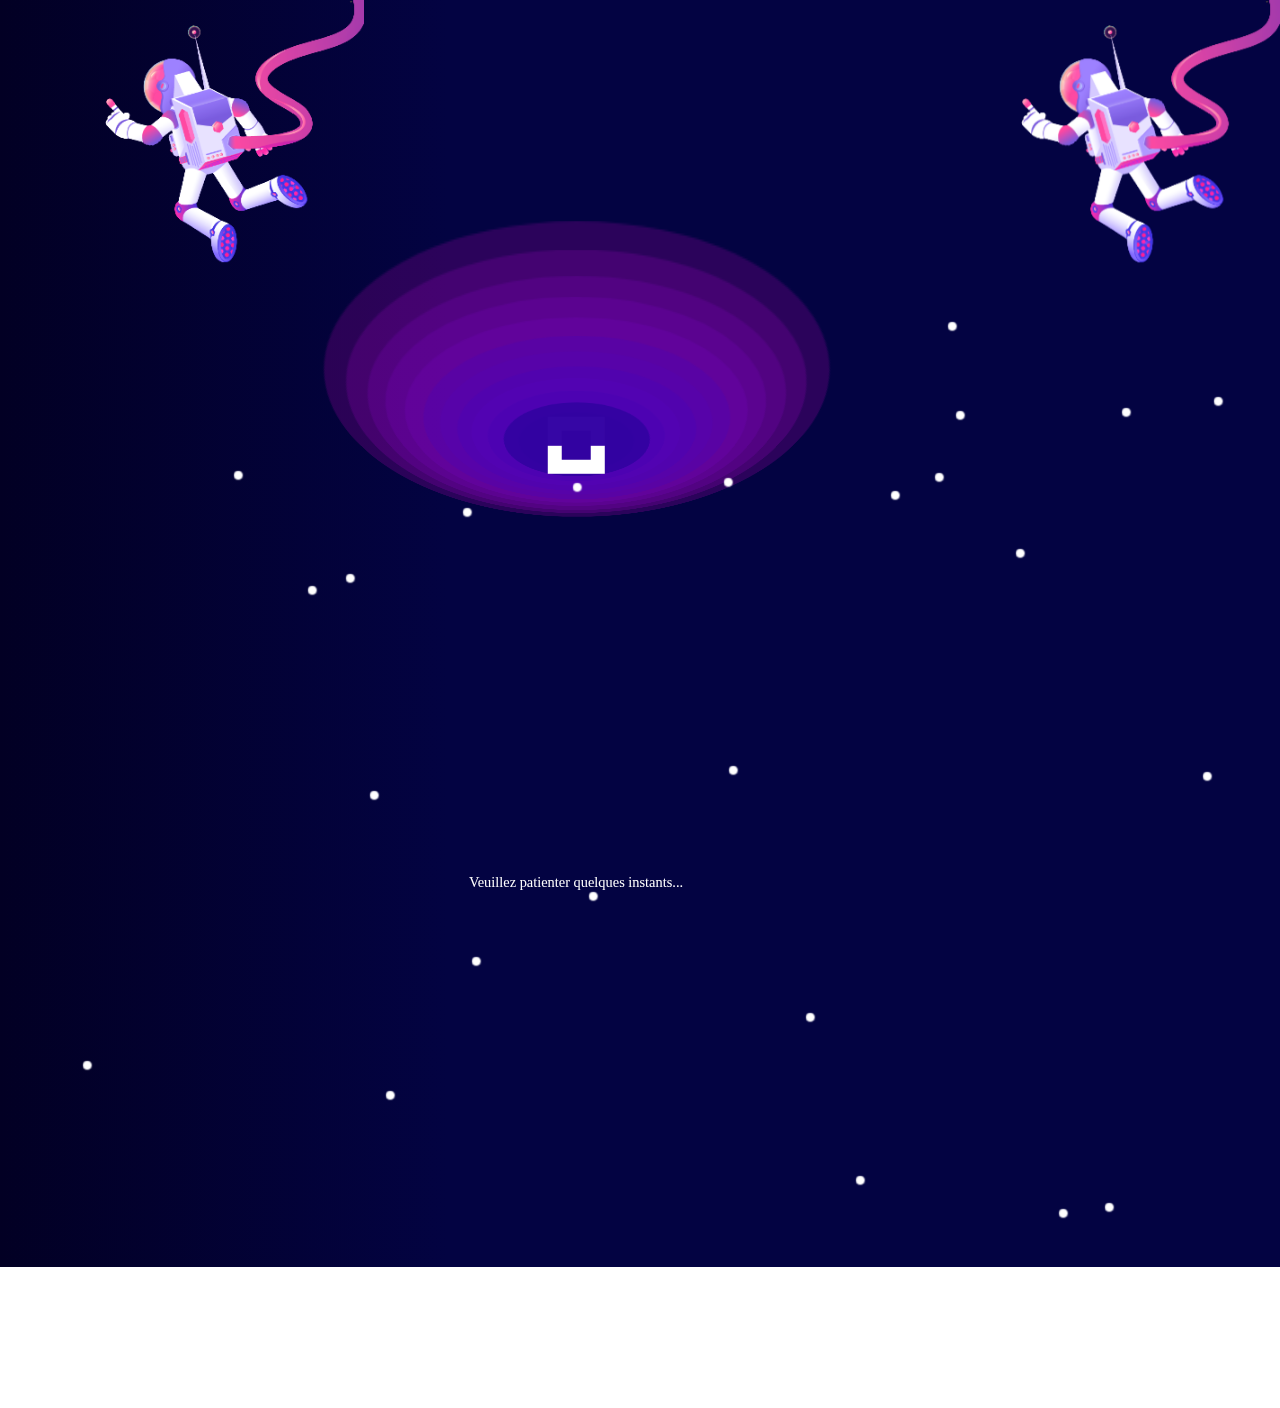
==== init.html @ 72caf317 "Premier commit avec mon portfolio" ====
<!DOCTYPE html>
<html lang="en">
<head>
  <meta charset="UTF-8">
  <meta name="viewport" content="width=device-width, initial-scale=1.0">
  <title>Votre Titre</title><style>
* {
  margin: 0;
  padding: 0;
  box-sizing: border-box;
}

body {
 background: rgb(2,0,36);
background: linear-gradient(90deg, rgba(2,0,36,1) 0%, rgba(3,3,66,1) 35%);
  display: flex;
  justify-content: center;
  align-items: center;
  height: 100vh; /* Ajustement de la hauteur à 100vh */
  width: 100vw; /* Ajustement de la largeur à 100vw */
  margin: 0; /* Suppression de la marge */
  zoom: 90%; /* Fixer le zoom à 90% pour tous les appareils */
}

.container {
  display: flex;
  flex-direction: row;
  justify-content: center;
  align-items: center;
  margin-top: 10vh; /* Ajustement de la marge supérieure en utilisant vh */
  transform-style: preserve-3d;
  border: 1rem solid white;
  padding: 1rem;
  transform: rotateX(180deg) rotateY(180deg);
}



  .container span {
    position: absolute;
    display: block;
    animation: roll_over 1s infinite;
    transition: 1100ms;
    transform: perspective(25rem) rotateX(60deg);
    margin: 2rem;
  }

  @keyframes roll_over{ 
    0%{ transform: translateX(0rem);
    transform: rotateX(0deg);
    filter: blur(0.05rem);
    opacity: 0%;}

    50%{ opacity: 100%;}

   100%{ transform: translateX(25rem);
    transform: rotateX(180deg);
    opacity:0%;
    filter: blur(0.25rem);}
}


#item_01 {
    height: 30rem;
    width: 30rem;
    border: 0.25rem initial;
    border-radius: 50%;
    background: rgba(202, 1, 192, 0.2);
}

#item_02 {
    height: 28rem;
    width: 28rem;
    border: 0.20rem initial;
    border-radius: 50%;
    background: rgba(155, 1, 202, 0.2);
    animation-delay: 900ms;
}

#item_03 {
    height: 26rem;
    width: 26rem;
    border: 0.15rem initial;
    border-radius: 50%;
    background: rgba(122, 1, 202, 0.2);
    animation-delay: 800ms;
}

#item_04 {
    height: 24rem;
    width: 24rem;
    border: 0.10rem initial;
    border-radius: 50%;
    background: rgba(88, 1, 202, 0.2);
    animation-delay: 700ms;
}

#item_05 {
    height: 22rem;
    width: 22rem;
    border: 0.08rem initial;
    border-radius: 50%;
    background: rgba(95, 1, 202, 0.2);
    animation-delay: 600ms;
}

#item_06 {
    height: 20rem;
    width: 20rem;
    border: 0.06rem initial;
    border-radius: 50%;
    background: rgba(55, 1, 202, 0.2);
    animation-delay: 500ms;
}

#item_07 {
    height: 18rem;
    width: 18rem;
    border: 0.04rem initial;
    border-radius: 50%;
    background: rgba(28, 0, 185, 0.2);
    animation-delay: 400ms;
}

#item_08 {
    height: 16rem;
    width: 16rem;
    border: 0.02rem initial;
    border-radius: 50%;
    background-color: rgba(28, 0, 185, 0.25);
    animation-delay: 300ms;
}

#item_09 {
    height: 14rem;
    width: 14rem;
    border: 0.008rem initial;
    border-radius: 50%;
    background-color: rgba(26, 0, 170, 0.3);
    animation-delay: 200ms;
}

#item_10 {
    height: 12rem;
    width: 12rem;
    border: 0.01rem initial;
    border-radius: 50%;
    background-color: rgba(23, 0, 155, 0.4);
    animation-delay: 100ms;
}

#item_11 {
    height: 10rem;
    width: 10rem;
    border: 0.006rem initial;
    border-radius: 50%;
    background-color: rgba(21, 0, 141, 0.45);
    animation-delay: 80ms;
}

#item_12 {
    height: 8rem;
    width: 8rem;
    border: 0.004rem initial;
    border-radius: 50%;
    background-color: rgba(19, 0, 124, 0.5);
    animation-delay: 40ms;
}
.white-circle {
  position: absolute;
  background-color: white;
  width: 10px; /* Définissez la largeur que vous souhaitez pour les cercles */
  height: 10px; /* Définissez la hauteur que vous souhaitez pour les cercles */
  border-radius: 50%;
}


  .colorful-trail {
    position: absolute;
    background: linear-gradient(45deg, violet, pink, blue);
    width: 10px;
    height: 4px;
    border-radius: 50%;
    pointer-events: none;
  }

  @keyframes fade {
    0% {
      opacity: 0.8;
    }
    100% {
      opacity: 0;
    }
  }

 .welcome-text {
    position: absolute;
    top: 10%;
    left: 50%;
    transform: translateX(-50%);
    font-size: 36px;
    white-space: nowrap;
    color: white;
    opacity: 0;
    padding: 10px;
    animation: fade 2s ease-in-out 1s alternate infinite;
    background: linear-gradient(45deg, blue, red);
    -webkit-background-clip: text;
    background-clip: text;
    color: transparent;
    border: 2px solid white;
    border-radius: 10px;
    padding: 20px;
    width: 600px;
    text-align: center;
 z-index: 999;}

.welcome-text:hover {
    background: linear-gradient(45deg, red, blue);
    border-color: white;
    text-shadow: 0 0 5px white;
    z-index: 2; /* Augmentation du z-index pour mettre le texte en avance */
}
img {
  position: absolute;
  top: 0;
  right: 0;
  transform-origin: right bottom;
  animation: rotateDown 10s linear infinite;
}

@keyframes rotateDown {
  0% {
    transform: rotate(0deg);
  }
  100% {
    transform: rotate(-130deg);
  }
}

.left-img {
  position: absolute;
  top: 0;
  left: 0;
  transform-origin: left bottom;
  animation: rotateLeft 10s linear infinite;
}

@keyframes rotateLeft {
  0% {
    transform: rotate(130deg); /* Même angle de départ que l'image de droite */
  }
  100% {
    transform: rotate(0deg); /* Même angle que l'image de droite */
  }
}


   #waiting-container {
    position: fixed; /* Position fixe pour rester en bas de la page */
    bottom: 0; /* En bas de la page */
    width: 100%; /* Largeur totale de la page */
    padding: 10px; /* Ajouter un peu de marge intérieure */
    
  }

  /* Style pour le texte "Veuillez patienter quelques instants" */
  #waiting-text {
    color: white; /* Couleur du texte en blanc */
    text-align: center; /* Centrer le texte horizontalement */
    animation: moveText 20s linear infinite; /* Animation pour faire bouger le texte */
  }

  @keyframes moveText {
    0% {
      transform: translateX(-100%); /* Position de départ (hors de la bordure à gauche) */
    }
    100% {
      transform: translateX(100%); /* Position finale (hors de la bordure à droite) */
    }
  }
</style>
</head>
<body>
<div class="welcome-text"></div>
  <img class="left-img" src="fada2.png" alt="Description of the left image">
  

<div class="container">
  <span id="item_01"></span>
  <span id="item_02"></span>
  <span id="item_03"></span>
  <span id="item_04"></span>
  <span id="item_05"></span>
  <span id="item_06"></span>
  <span id="item_07"></span>
  <span id="item_08"></span>
  <span id="item_09"></span>
  <span id="item_10"></span>
  <span id="item_11"></span>
  <span id="item_12"></span>
  

</div>
  <img src="fada2.png" alt="Description de l'image">
  

<div id="waiting-container">
  <p id="waiting-text">Veuillez patienter quelques instants...</p>
</div>


<script>
  function getRandom(min, max) {
    return Math.random() * (max - min) + min;
  }

  function createWhiteDots() {
  const numberOfDots = 100;

  for (let i = 0; i < numberOfDots; i++) {
    const dot = document.createElement('div');
    dot.className = 'white-circle'; // Utilisez la nouvelle classe .white-circle
    dot.style.top = getRandom(-100, 20) + 'vh';
    dot.style.left = getRandom(-200, 200) + 'vw';
    document.querySelector('.container').appendChild(dot);
  }
}


  createWhiteDots();

  const trailElements = [];
  let lastX, lastY;
  let isMouseActive = false;

  function createTrailElement(x, y) {
    const trail = document.createElement('div');
    trail.className = 'colorful-trail';
    trail.style.left = x + 'px';
    trail.style.top = y + 'px';
    document.body.appendChild(trail);
    trailElements.push(trail);

    if (lastX !== undefined && lastY !== undefined) {
      const line = document.createElement('div');
      line.style.position = 'absolute';
      line.style.background = 'linear-gradient(45deg, violet, pink, blue)';
      line.style.width = '1px';
      line.style.height = '1px';
      line.style.left = (x + 2) + 'px';
      line.style.top = (y + 2) + 'px';
      line.style.transform = `rotate(${Math.atan2(y - lastY, x - lastX)}rad`;
      document.body.appendChild(line);
    }

    lastX = x;
    lastY = y;

    if (trailElements.length > 50) {
      const removedTrail = trailElements.shift();
      document.body.removeChild(removedTrail);
    }
  }

  function updateTrail(event) {
    const x = event.clientX;
    const y = event.clientY;

    createTrailElement(x, y);
    isMouseActive = true;

    if (mouseInactivityTimeout) {
      clearTimeout(mouseInactivityTimeout);
    }

    mouseInactivityTimeout = setTimeout(() => {
      isMouseActive = false;
      clearTrailElements();
    }, 2000);
  }

  let mouseInactivityTimeout;

  function clearTrailElements() {
    for (const trail of trailElements) {
      document.body.removeChild(trail);
    }
    trailElements.length = 0;
  }

  document.addEventListener('mousemove', updateTrail);

  const welcomeText = document.querySelector('.welcome-text');
  let textIndex = 0;
  const textContent = "Welcome to OMAR HAI Portfolio";

  function showTextLetterByLetter() {
    if (textIndex < textContent.length) {
      welcomeText.textContent += textContent[textIndex];
      textIndex++;
      setTimeout(showTextLetterByLetter, 100);
    }
  }

  setTimeout(showTextLetterByLetter, 2000);

  // Ajoutez cette ligne au début de votre script pour définir le délai de redirection
  const redirectionDelay = 10000; // Délai en millisecondes (5 secondes)

  // Le code suivant effectuera la redirection après le délai spécifié
  setTimeout(() => {
    window.location.href = 'index.html'; // Remplacez 'index.html' par l'URL de votre page de destination
  }, redirectionDelay);

</script>
</body>
</html>
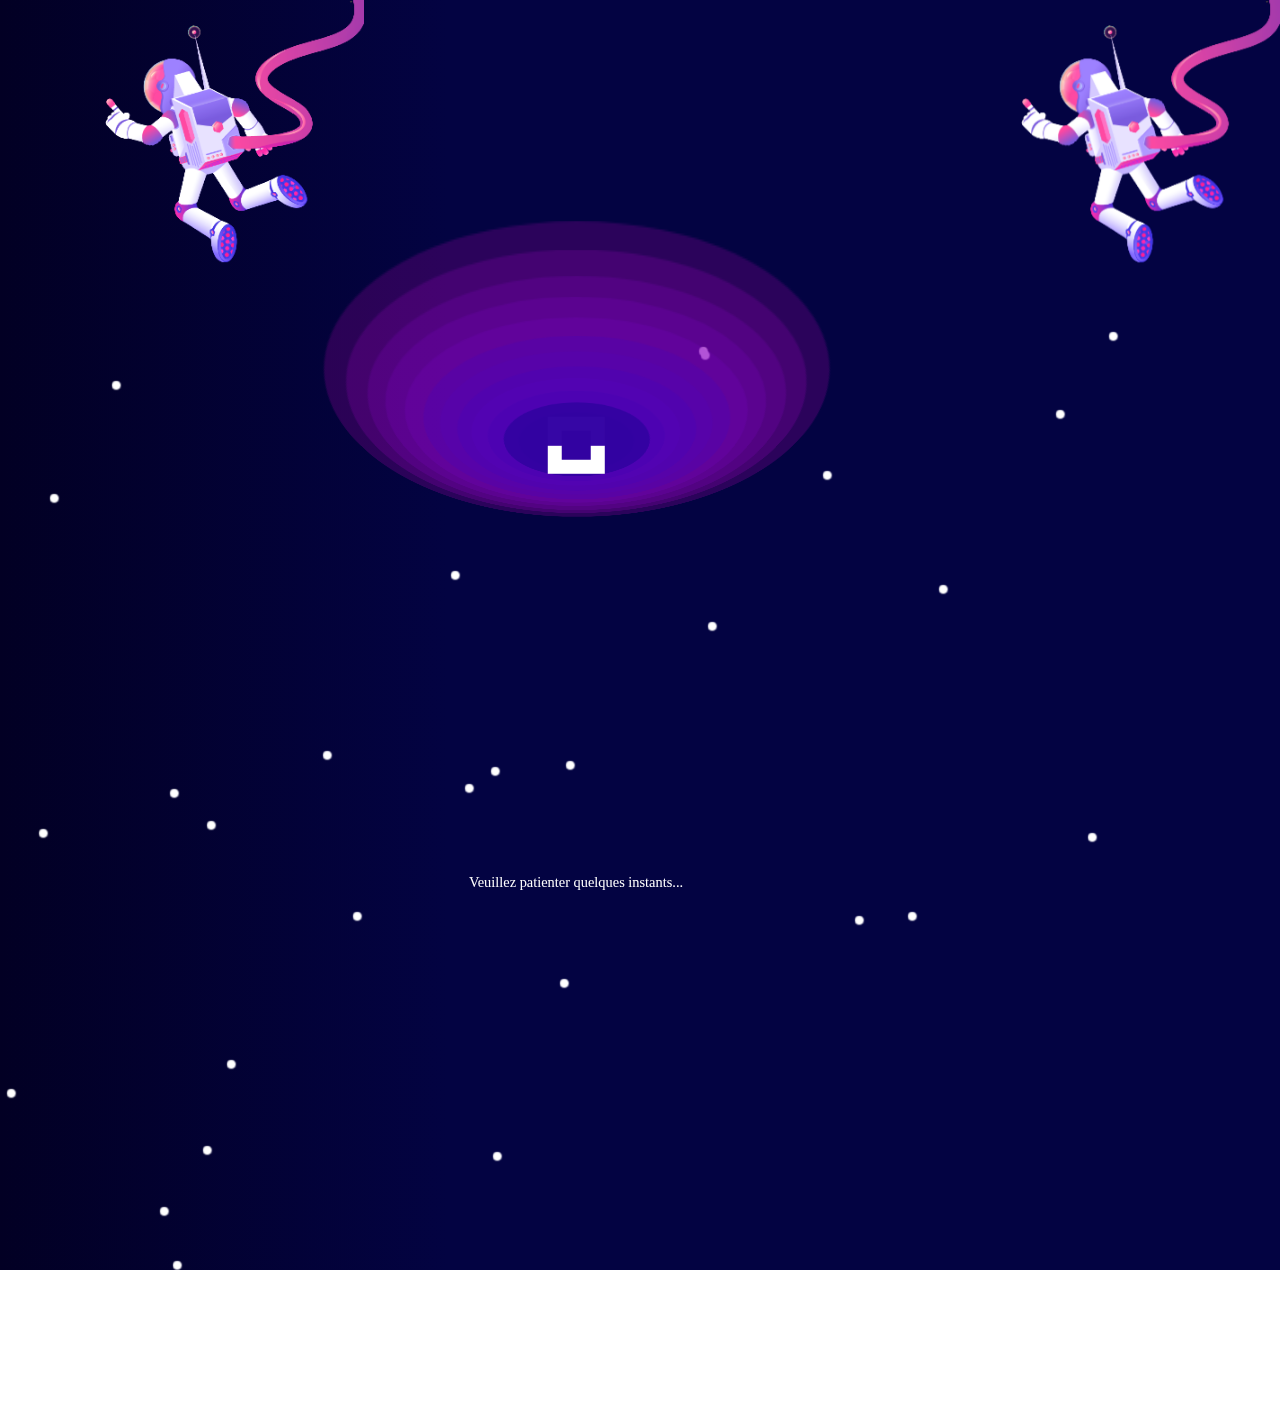
==== commit 280e3514: "Ajouter les éléments de startbootstrap-resume-gh-pages" ====
--- a/init.html
+++ b/init.html
@@ -58,6 +58,8 @@
     opacity:0%;
     filter: blur(0.25rem);}
 }
+
+
 
 
 #item_01 {
